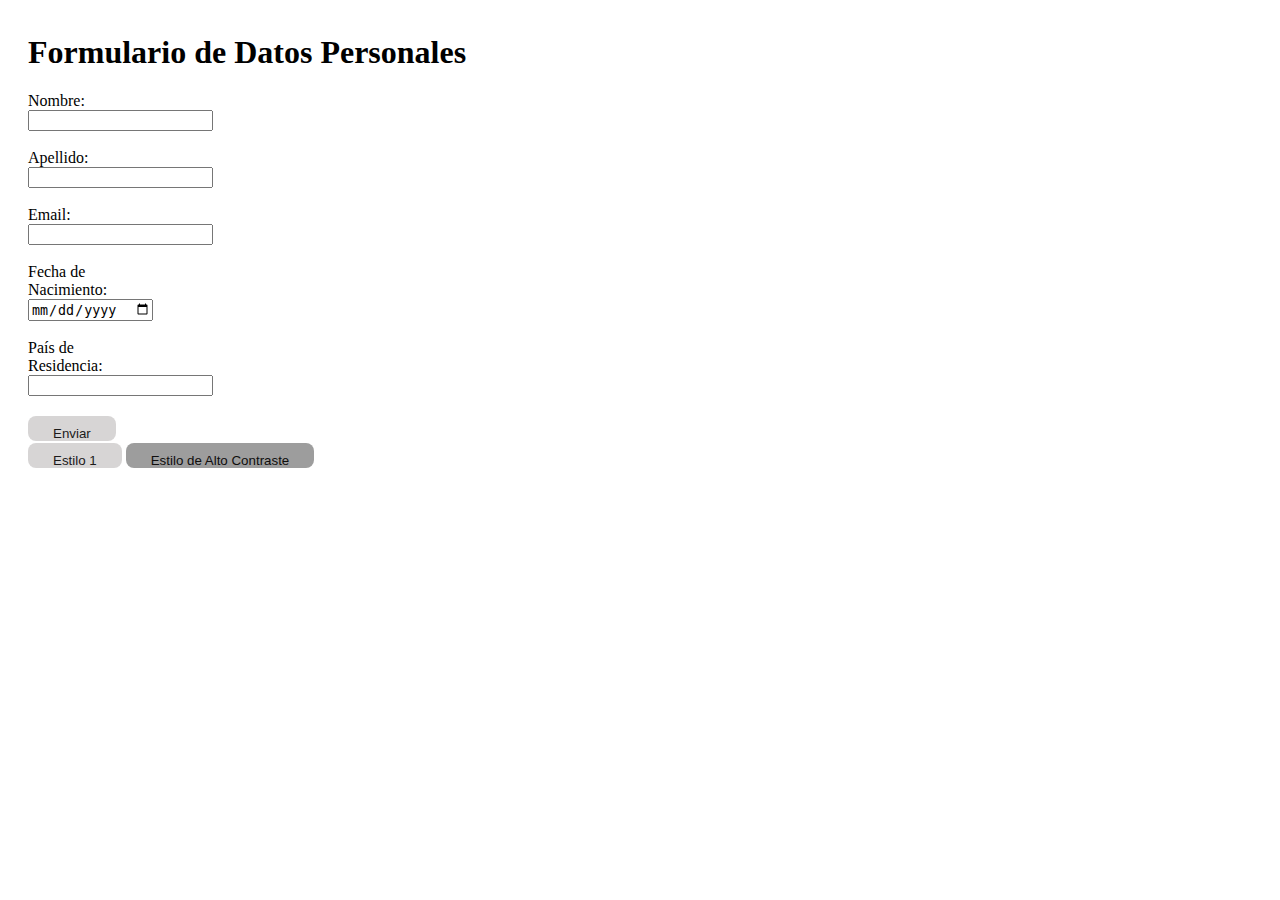
==== index.html @ 94530877 "Add files via upload" ====
<!DOCTYPE html>
<html lang="es">
  <head>
    <meta charset="UTF-8" />
    <meta name="viewport" content="width=device-width, initial-scale=1.0" />
    <title>Tarea 0</title>
    <link rel="stylesheet" href="style.css" />
  </head>
  <body>
    <div class="contenedor">
      <h1>Formulario de Datos Personales</h1>
      <form class="formulario">
        <label for="nombre">Nombre:</label>
        <input type="text" id="nombre" name="nombre" />
        <br />
        <label for="apellido">Apellido:</label>
        <input type="text" id="apellido" name="apellido" />
        <br />
        <label for="email">Email:</label>
        <input type="text" id="email" name="email" />
        <br />
        <label for="fechaNacimiento">Fecha de Nacimiento:</label>
        <input type="date" id="fechaNacimiento" name="fechaNacimiento" />
        <br />
        <label for="pais">País de Residencia:</label>
        <input type="text" id="pais" name="pais" />
        <br />
        <button type="submit">Enviar</button>
      </form>
      <div>
        <button id="estilo1">Estilo 1</button>
        <button id="estiloAltoContraste" disabled>
          Estilo de Alto Contraste
        </button>
      </div>
    </div>
  </body>
</html>
---- style.css ----
body {
    margin: 10;
    padding: 20px;
    box-sizing: border-box;
  }
  h1 {
    margin-top: 6px;
  }
  .formulario {
    display: flex;
    flex-direction:column;
    align-items:start;
    width: 0px;
    padding: 0px;
    border-radius: 0px;
    background-color: #ffffff;
    box-shadow: 0 0 8px rgba(6, 6, 6, 0.1);
  
  }
  button {
    margin-top: 2px;
    padding: 10px 25px;
    border: none;
    border-radius: 8px;
  
    background-color: #d4d2d2ef;
    color: #1c1b1b;
    cursor: pointer;
    height: 25px;
  }
  button:disabled {
    background-color: #8f8f8fe0;
    color: #0f0e0e;
    cursor: not-allowed;
  }
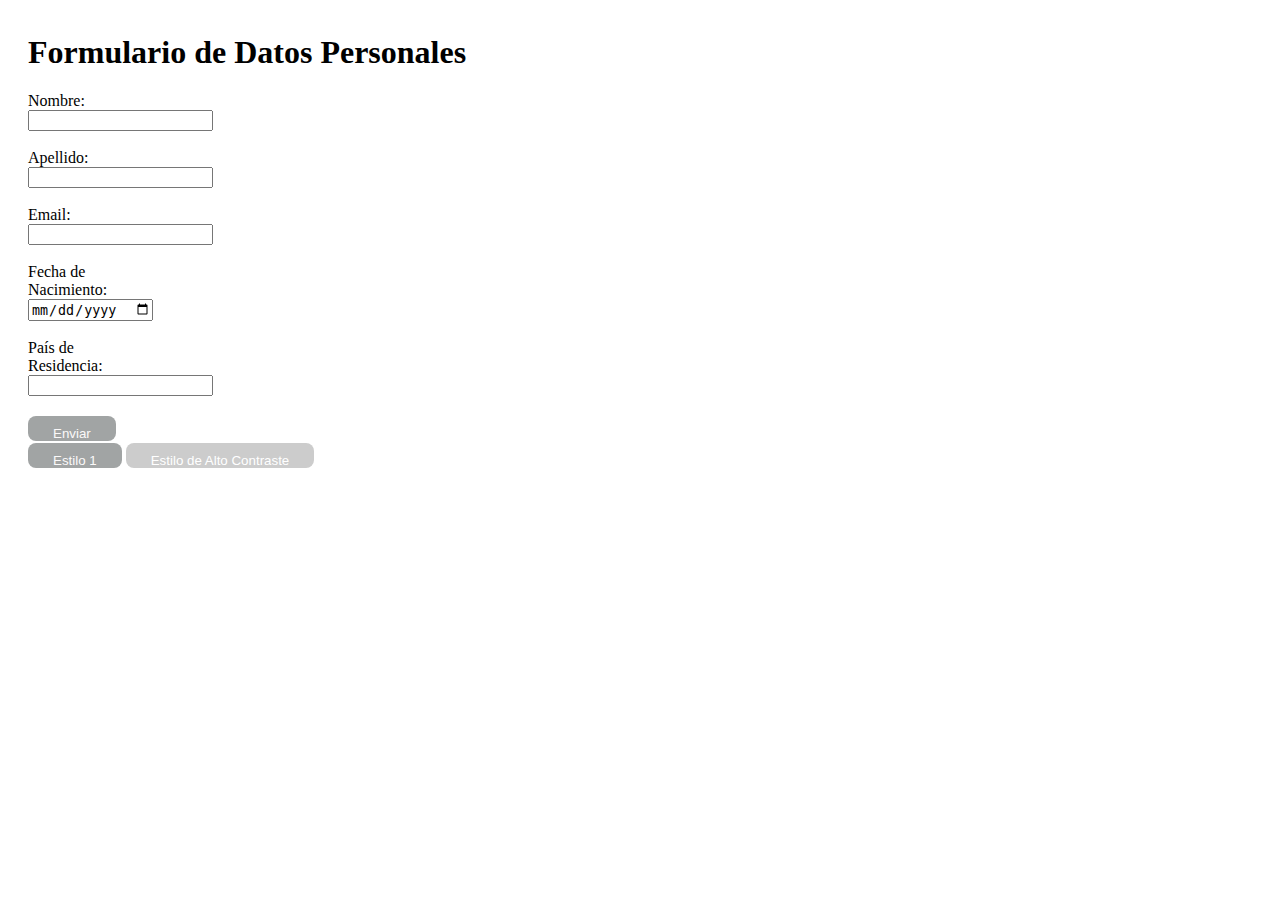
==== commit ccb18c21: "Add files via upload" ====
--- a/index.html
+++ b/index.html
@@ -3,8 +3,8 @@
   <head>
     <meta charset="UTF-8" />
     <meta name="viewport" content="width=device-width, initial-scale=1.0" />
-    <title>Tarea 0</title>
-    <link rel="stylesheet" href="style.css" />
+    <title>Tarea 1</title>
+    <link rel="stylesheet" href="estilo.css" />
   </head>
   <body>
     <div class="contenedor">
--- a/estilo.css
+++ b/estilo.css
@@ -0,0 +1,35 @@
+body {
+    margin: 10;
+    padding: 20px;
+    box-sizing: border-box;
+  }
+  h1 {
+    margin-top: 6px;
+  }
+  .formulario {
+    display: flex;
+    flex-direction:column;
+    align-items:start;
+    width: 0px;
+    padding: 0px;
+    border-radius: 0px;
+    background-color: #ffffff;
+    box-shadow: 0 0 8px rgba(6, 6, 6, 0.1);
+  
+  }
+  button {
+    margin-top: 2px;
+    padding: 10px 25px;
+    border: none;
+    border-radius: 8px;
+  
+    background-color: #a1a4a4;
+    color: #fbf9f9;
+    cursor: pointer;
+    height: 25px;
+  }
+  button:disabled {
+    background-color: #ccc;
+    color: #ffffff;
+    cursor: not-allowed;
+  }